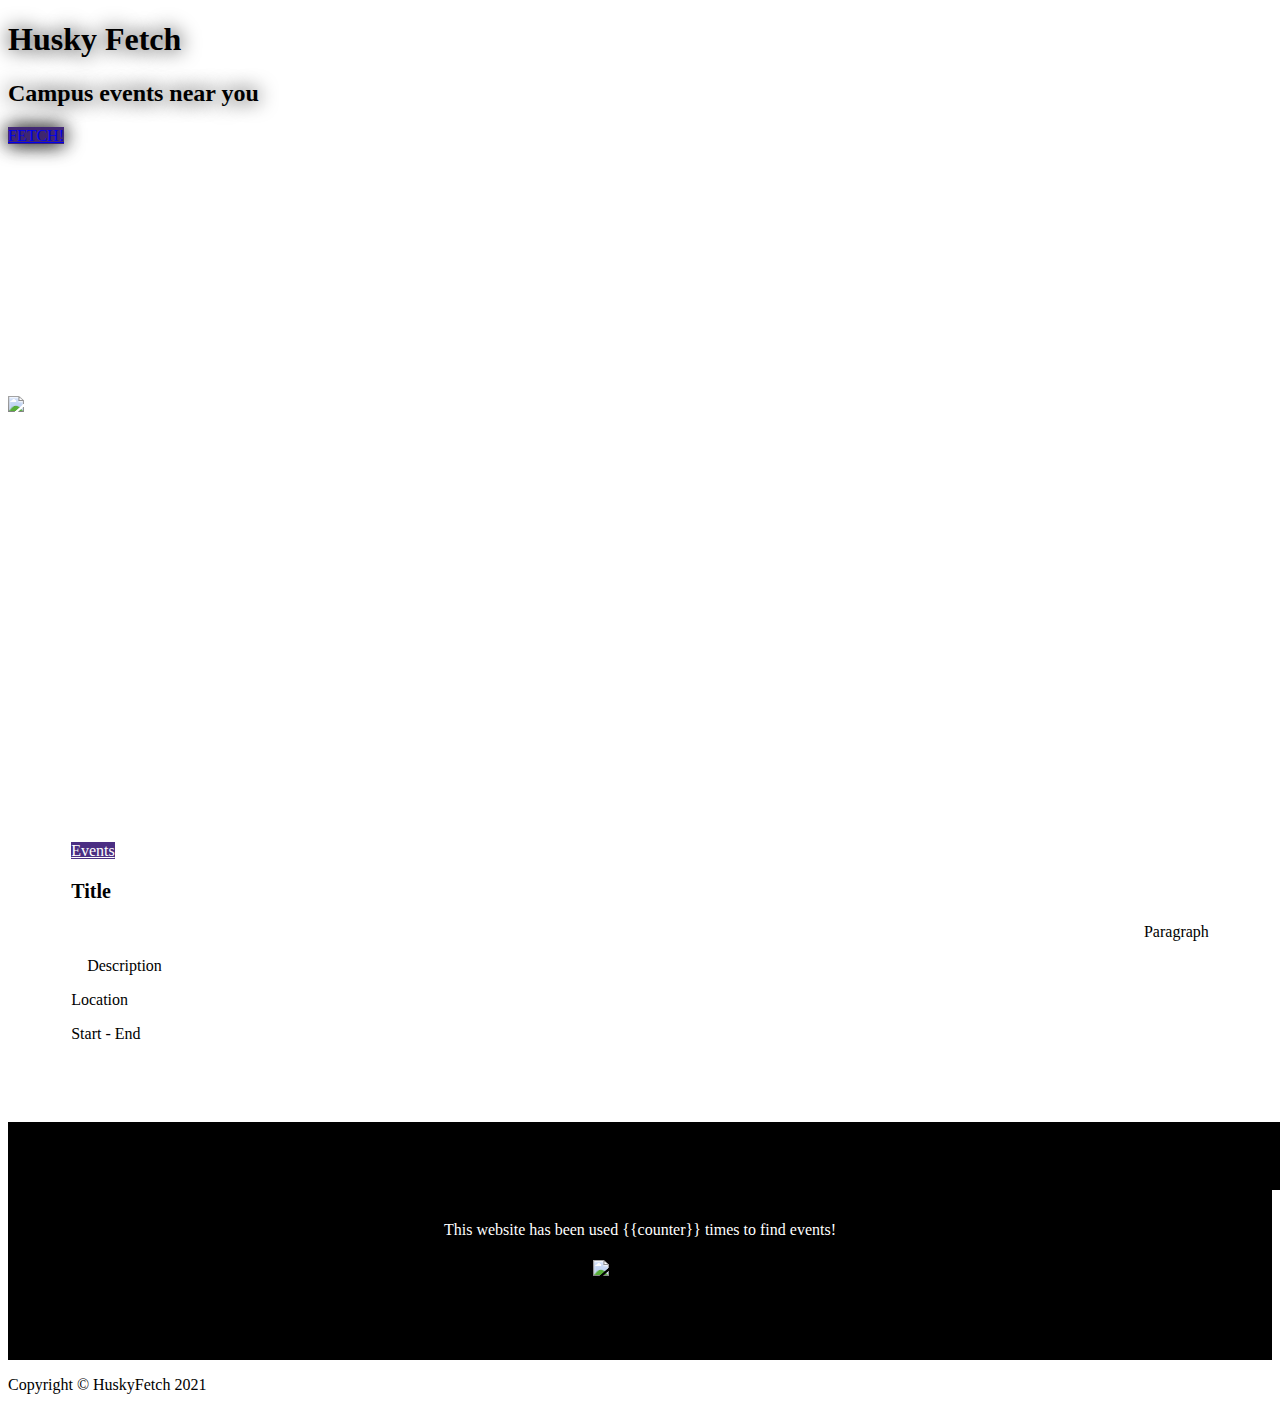
==== templates/index.html @ 00073a6b "Initial commit" ====
<!DOCTYPE html>
<html>

<head>
    <meta charset="utf-8">
    <meta name="viewport" content="width=device-width, initial-scale=1.0, shrink-to-fit=no">
    <title>HuskyFetch</title>
    <meta property="og:image" content="static/img/Screen%20Shot%202021-10-24%20at%204.31.15%20AM.png">
    <meta name="description" content="HuskyFetch - Dubhacks 
Made by Harry Fung, Leon Leibmann, Mel Steppe, and Micah Chang ">
    <link rel="icon" type="image/png" href="/static/img/icon-small.png" />
    <link rel="icon" type="image/png" sizes="700x700"
        href="static/img/Screen%20Shot%202021-10-24%20at%2012.38.53%20AM.png">
    <link rel="icon" type="image/png" sizes="700x700"
        href="static/img/Screen%20Shot%202021-10-24%20at%2012.38.53%20AM.png">
    <link rel="icon" type="image/png" sizes="700x700"
        href="static/img/Screen%20Shot%202021-10-24%20at%2012.38.53%20AM.png">
    <link rel="icon" type="image/png" sizes="700x700"
        href="static/img/Screen%20Shot%202021-10-24%20at%2012.38.53%20AM.png">
    <link rel="icon" type="image/png" sizes="700x700"
        href="static/img/Screen%20Shot%202021-10-24%20at%2012.38.53%20AM.png">
    <link rel="stylesheet" href="static/bootstrap/css/bootstrap.min.css">
    <link rel="stylesheet" href="https://fonts.googleapis.com/css?family=Catamaran:100,200,300,400,500,600,700,800,900">
    <link rel="stylesheet"
        href="https://fonts.googleapis.com/css?family=Lato:100,100i,300,300i,400,400i,700,700i,900,900i">
    <link rel="stylesheet" href="static/css/style.css">
    <link rel="stylesheet" href="https://cdnjs.cloudflare.com/ajax/libs/font-awesome/4.7.0/css/font-awesome.min.css">

</head>

<body>
    <header class="text-center text-white masthead" id="parent"
        style="height: 700px;text-shadow: 0px 0px 20px rgb(0,0,0);">
        <div class="masthead-content" style="height: 250px;">
            <div class="container">
                <h1 class="masthead-heading mb-0">Husky Fetch</h1>
                <h2 class="masthead-subheading mb-0">Campus events near you</h2><a
                    class="btn btn-primary btn-xl rounded-pill mt-5" role="button" id="button" href="#"
                    style="background: #4b2e83;border-color: var(--bs-indigo);box-shadow: 0px 0px 20px rgb(0,0,0);">FETCH!</a>
            </div>
        </div>
        <div class="col offset-xl-0" style="padding-top: 125px;padding-bottom: 15px;"><img id="image" class="hidden"
                src="static/img/dogrungif.gif" style="width: 100px;margin: auto;/*display: block;*/"></div>
    </header>
    <section id="event-type-desc" class="hidden" , style="padding: 5%">
        <div class="container" style="padding-top: 5%">
            <div>
                <div style="text-align: left;"><a class="btn btn-primary" data-bs-toggle="collapse" aria-expanded="true"
                        aria-controls="collapse" href="#collapse" role="button"
                        style="width: 115px;text-align: left;color: rgb(255, 255, 255);background: #4b2e83;border-color: var(--bs-indigo);">Events</a>
                    <div class="collapse show" id="collapse">
                        <div class="event">
                            <div class="row">
                                <div class="col-xxl-9 offset-xxl-5">
                                    <p style="font-weight: bold;font-size: 20px;">Title</p>
                                </div>
                                <div class="col" style="min-width: 0;">
                                    <p style="text-align: right;">Paragraph</p>
                                </div>
                            </div>
                            <p style="padding-left: 1rem;">Description</p>
                            <div class="row">
                                <div class="col">
                                    <p>Location</p>
                                </div>
                                <div class="col">
                                    <p>Start - End</p>
                                </div>
                            </div>
                        </div>
                    </div>
                </div>
            </div>
        </div>
    </section>
    <section
        style="background: rgb(0,0,0);padding: 0px;padding-left: 32px;width: 100%;margin: auto;padding-right: 32px;padding-top: 32px;">
        <div style="margin: auto;">
            <p class="text-center text-white" style="margin: auto;margin-bottom: 0px;background: #000000;"><strong>Husky
                    Fetch generates a list of events currently happening on campus when the user clicks the fetch
                    button. It generates everything from HFS events to lectures open for auditing. Use it as a tool for
                    finding your next academic adventure or a new friend!</strong></p>
        </div>
    </section>
    <section style="width: 100%;margin: auto;color: rgb(33, 37, 41);background: rgb(0,0,0);padding: 0;">
        <div style="padding-top: 15px;padding-bottom: 5px;">
            <p style="color: rgb(255,255,255);text-align: center;">This website has been used {{counter}} times to find
                events!</p>
        </div>
    </section>
    <section style="background: rgb(0,0,0);width: 100%;margin: auto;height: 100px;">
        <div style="margin: auto;width: 94px;">
            <form action="https://www.paypal.com/donate" method="post" target="_top">
                <input type="hidden" name="business" value="UFTWHHR9RJD7J" />
                <input type="hidden" name="no_recurring" value="0" />
                <input type="hidden" name="item_name" value="Donate to help keep HuskyFetch running!" />
                <input type="hidden" name="currency_code" value="USD" />
                <input type="image" src="https://www.paypalobjects.com/en_US/i/btn/btn_donate_LG.gif" border="0"
                    name="submit" title="PayPal - The safer, easier way to pay online!"
                    alt="Donate with PayPal button" />
                <img alt="" border="0" src="https://www.paypal.com/en_US/i/scr/pixel.gif" width="1" height="1" />
            </form>
        </div>
    </section>
    <footer class="py-5 bg-black">
        <div class="container">
            <p class="text-center text-white m-0 small">Copyright&nbsp;© HuskyFetch 2021</p>
        </div>
    </footer>
    <script src="static/bootstrap/js/bootstrap.min.js"></script>
    <script src="https://code.jquery.com/jquery-3.6.0.min.js"></script>
    <script src="static/js/DogRunGif.js"></script>
    <script src="static/js/main.js"></script>
    <script src="static/js/scroller.js"></script>
</body>

</html>
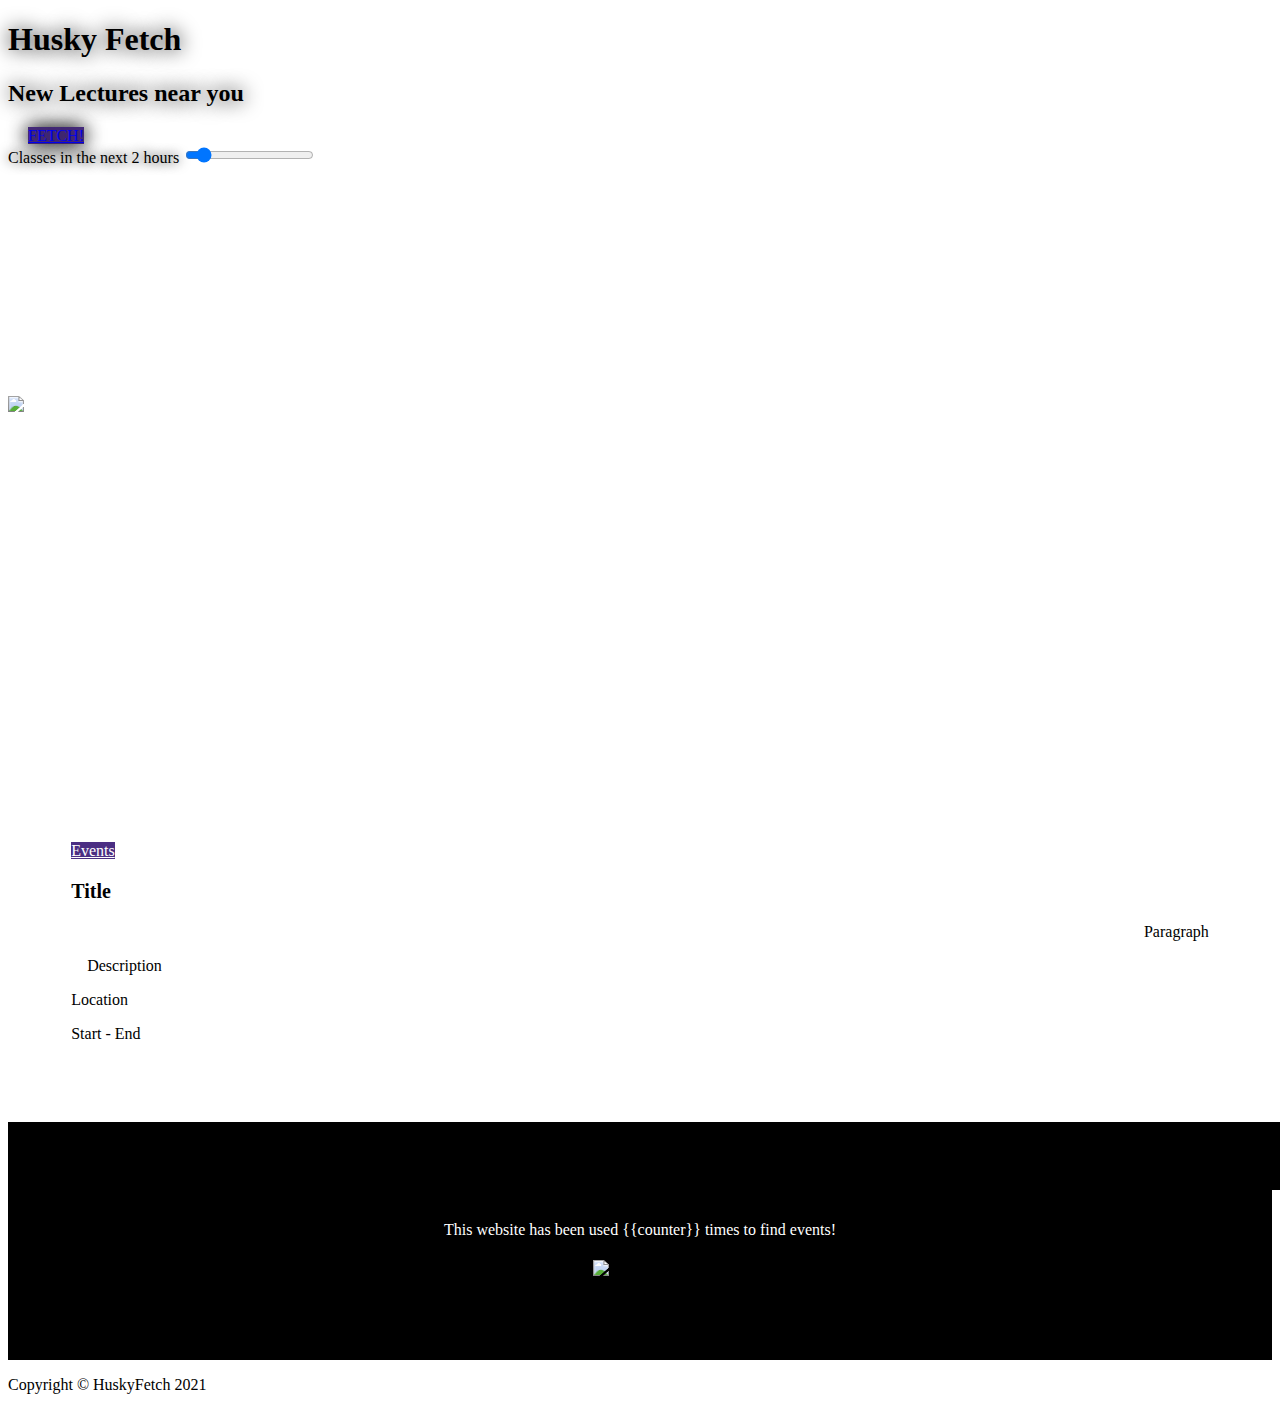
==== commit 35244851: "Rewrite: focus on lectures" ====
--- a/templates/index.html
+++ b/templates/index.html
@@ -34,9 +34,20 @@
         <div class="masthead-content" style="height: 250px;">
             <div class="container">
                 <h1 class="masthead-heading mb-0">Husky Fetch</h1>
-                <h2 class="masthead-subheading mb-0">Campus events near you</h2><a
-                    class="btn btn-primary btn-xl rounded-pill mt-5" role="button" id="button" href="#"
-                    style="background: #4b2e83;border-color: var(--bs-indigo);box-shadow: 0px 0px 20px rgb(0,0,0);">FETCH!</a>
+                <h2 class="masthead-subheading mb-0">New Lectures near you</h2>
+                <div class="d-flex p-2 justify-content-center">
+                    <a class="btn btn-primary btn-xl rounded-pill" role="button" id="button" href="#"
+                        style="background: #4b2e83;border-color: var(--bs-indigo);box-shadow: 0px 0px 20px rgb(0,0,0);margin: 20px;">FETCH!</a>
+                    <div class="d-flex flex-column justify-content-center" style="min-width: 31ch;">
+                        <label for=" timeRange" style="text-shadow: 0px 0px 12px rgb(0 0 0);">
+                            Classes in the next <span id="rangeval">2 hours</span>
+                        </label>
+
+                        <input type="range" class="form-control-range" id="timeRange" min="0" max="100" step="1"
+                            value="10">
+                    </div>
+                </div>
+
             </div>
         </div>
         <div class="col offset-xl-0" style="padding-top: 125px;padding-bottom: 15px;"><img id="image" class="hidden"
@@ -111,6 +122,7 @@
     <script src="https://code.jquery.com/jquery-3.6.0.min.js"></script>
     <script src="static/js/DogRunGif.js"></script>
     <script src="static/js/main.js"></script>
+    <script src="static/js/range.js"></script>
     <script src="static/js/scroller.js"></script>
 </body>
 
